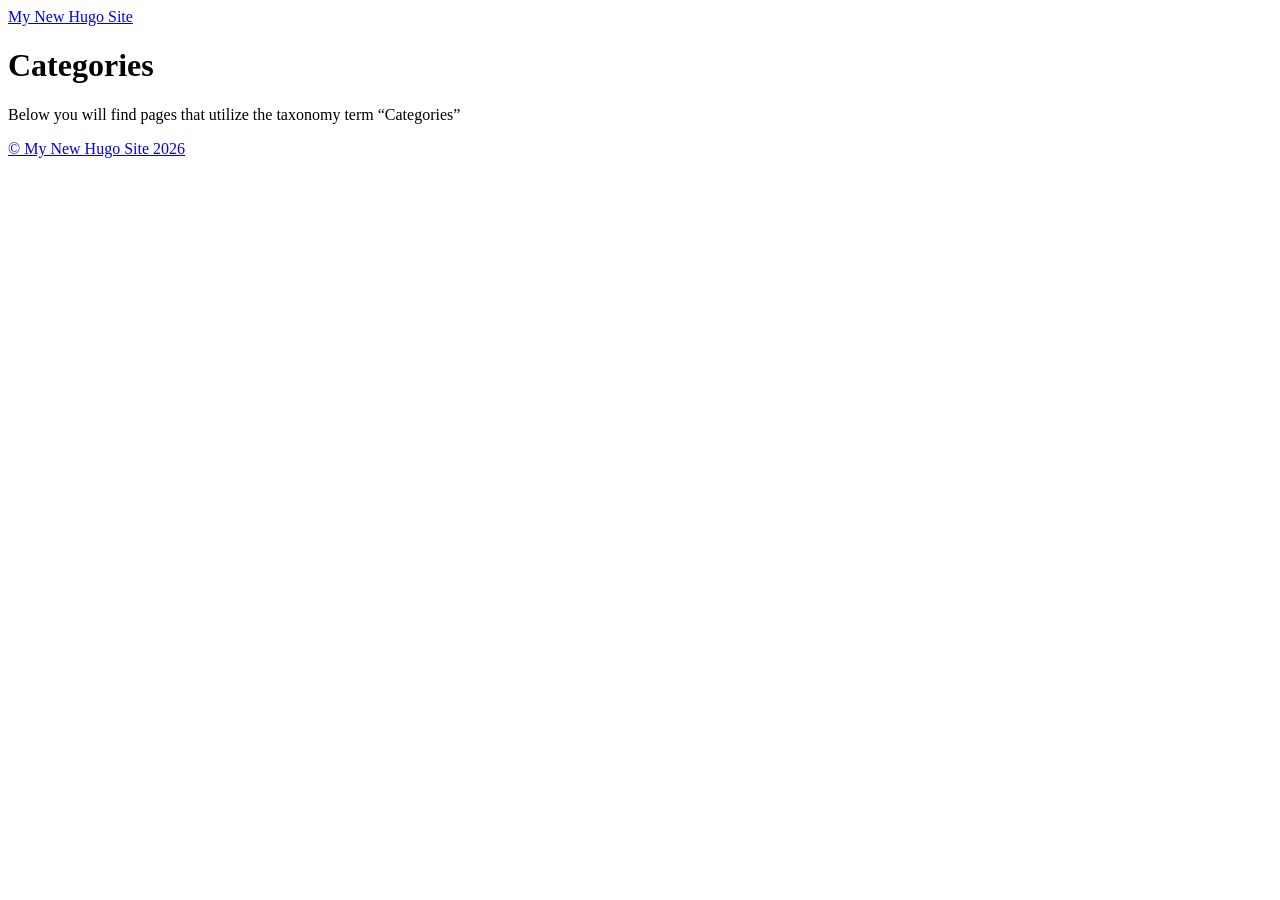
==== docs/public/categories/index.html @ 501e211b "se creo el sitio de hugo llamado docs" ====
<!DOCTYPE html>
<html lang="en-us">
  <head><script src="/livereload.js?mindelay=10&amp;v=2&amp;port=1313&amp;path=livereload" data-no-instant defer></script>
    <meta charset="utf-8">
    <meta http-equiv="X-UA-Compatible" content="IE=edge,chrome=1">
    
    <title>My New Hugo Site</title>
    <meta name="viewport" content="width=device-width,minimum-scale=1">
    <meta name="description" content="">
    <meta name="generator" content="Hugo 0.155.0">
    
    
    
      <meta name="robots" content="noindex, nofollow">
    
    

    
<link rel="stylesheet" href="/ananke/css/main.min.css" >




    


    
      

    

    
    
      <link href="/categories/index.xml" rel="alternate" type="application/rss+xml" title="My New Hugo Site" />
      <link href="/categories/index.xml" rel="feed" type="application/rss+xml" title="My New Hugo Site" />
      
    

    
      <link rel="canonical" href="http://localhost:1313/categories/">
    

    
    
    <meta property="og:url" content="http://localhost:1313/categories/">
  <meta property="og:site_name" content="My New Hugo Site">
  <meta property="og:title" content="Categories">
  <meta property="og:locale" content="en_us">
  <meta property="og:type" content="website">

  <meta itemprop="name" content="Categories">
  <meta name="twitter:card" content="summary">
  <meta name="twitter:title" content="Categories">

	
  </head><body class="ma0 avenir bg-near-white development is-taxonomy">
    

  <header>
    <div class="pb3-m pb6-l bg-black">
      <nav class="pv3 ph3 ph4-ns" role="navigation">
  <div class="flex-l center items-center justify-between">
    <a href="/" class="f3 fw2 hover-white white-90 dib no-underline">
      
        My New Hugo Site
      
    </a>
    <div class="flex-l items-center">
      

      
      <div class="ananke-socials"></div>

    </div>
  </div>
</nav>

      <div class="tc-l pv3 ph3 ph4-ns">
        <h1 class="f2 f-subheadline-l fw2 light-silver mb0 lh-title">
          Categories
        </h1>
        
      </div>
    </div>
  </header>


    <main class="pb7" role="main">
      
  <article class="cf pa3 pa4-m pa4-l">
    <div class="measure-wide-l center f4 lh-copy nested-copy-line-height nested-links mid-gray">
      <p>Below you will find pages that utilize the taxonomy term “Categories”</p>
    </div>
  </article>
  <div class="mw8 center">
    <section class="flex-ns mt5 flex-wrap justify-around">
      
    </section>
  </div>

    </main>
    <footer class="bg-black bottom-0 w-100 pa3" role="contentinfo">
  <div class="flex justify-between">
  <a class="f4 fw4 hover-white white-70 dn dib-ns pv2 ph3 no-underline" href="http://localhost:1313/" >
    &copy;  My New Hugo Site 2026 
  </a>
    <div><div class="ananke-socials"></div>
</div>
  </div>
</footer>

  </body>
</html>
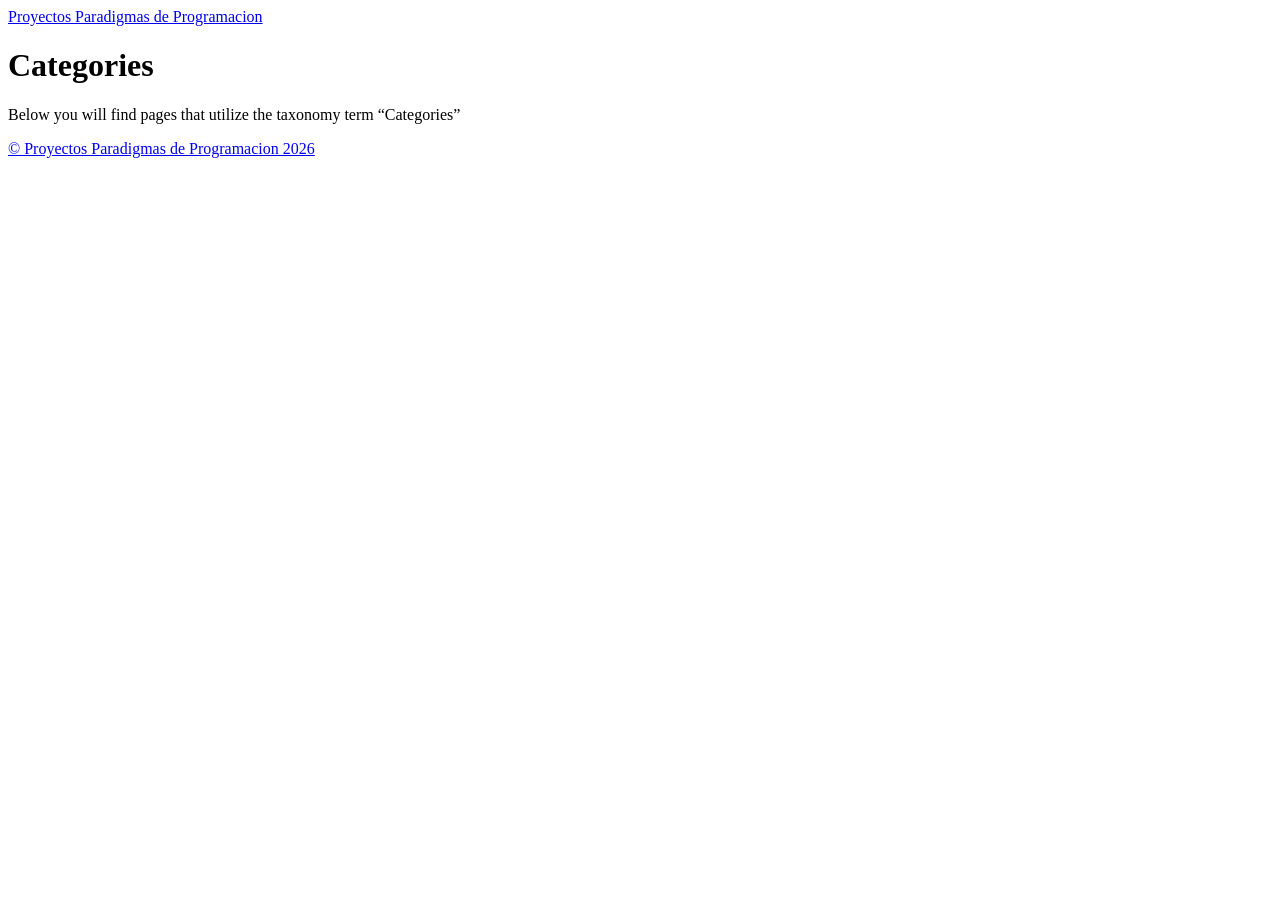
==== commit d2271cd8: "Publicacion de la practica 0" ====
--- a/docs/public/categories/index.html
+++ b/docs/public/categories/index.html
@@ -4,7 +4,7 @@
     <meta charset="utf-8">
     <meta http-equiv="X-UA-Compatible" content="IE=edge,chrome=1">
     
-    <title>My New Hugo Site</title>
+    <title>Proyectos Paradigmas de Programacion</title>
     <meta name="viewport" content="width=device-width,minimum-scale=1">
     <meta name="description" content="">
     <meta name="generator" content="Hugo 0.155.0">
@@ -31,8 +31,8 @@
 
     
     
-      <link href="/categories/index.xml" rel="alternate" type="application/rss+xml" title="My New Hugo Site" />
-      <link href="/categories/index.xml" rel="feed" type="application/rss+xml" title="My New Hugo Site" />
+      <link href="/categories/index.xml" rel="alternate" type="application/rss+xml" title="Proyectos Paradigmas de Programacion" />
+      <link href="/categories/index.xml" rel="feed" type="application/rss+xml" title="Proyectos Paradigmas de Programacion" />
       
     
 
@@ -43,7 +43,7 @@
     
     
     <meta property="og:url" content="http://localhost:1313/categories/">
-  <meta property="og:site_name" content="My New Hugo Site">
+  <meta property="og:site_name" content="Proyectos Paradigmas de Programacion">
   <meta property="og:title" content="Categories">
   <meta property="og:locale" content="en_us">
   <meta property="og:type" content="website">
@@ -62,7 +62,7 @@
   <div class="flex-l center items-center justify-between">
     <a href="/" class="f3 fw2 hover-white white-90 dib no-underline">
       
-        My New Hugo Site
+        Proyectos Paradigmas de Programacion
       
     </a>
     <div class="flex-l items-center">
@@ -102,7 +102,7 @@
     <footer class="bg-black bottom-0 w-100 pa3" role="contentinfo">
   <div class="flex justify-between">
   <a class="f4 fw4 hover-white white-70 dn dib-ns pv2 ph3 no-underline" href="http://localhost:1313/" >
-    &copy;  My New Hugo Site 2026 
+    &copy;  Proyectos Paradigmas de Programacion 2026 
   </a>
     <div><div class="ananke-socials"></div>
 </div>
